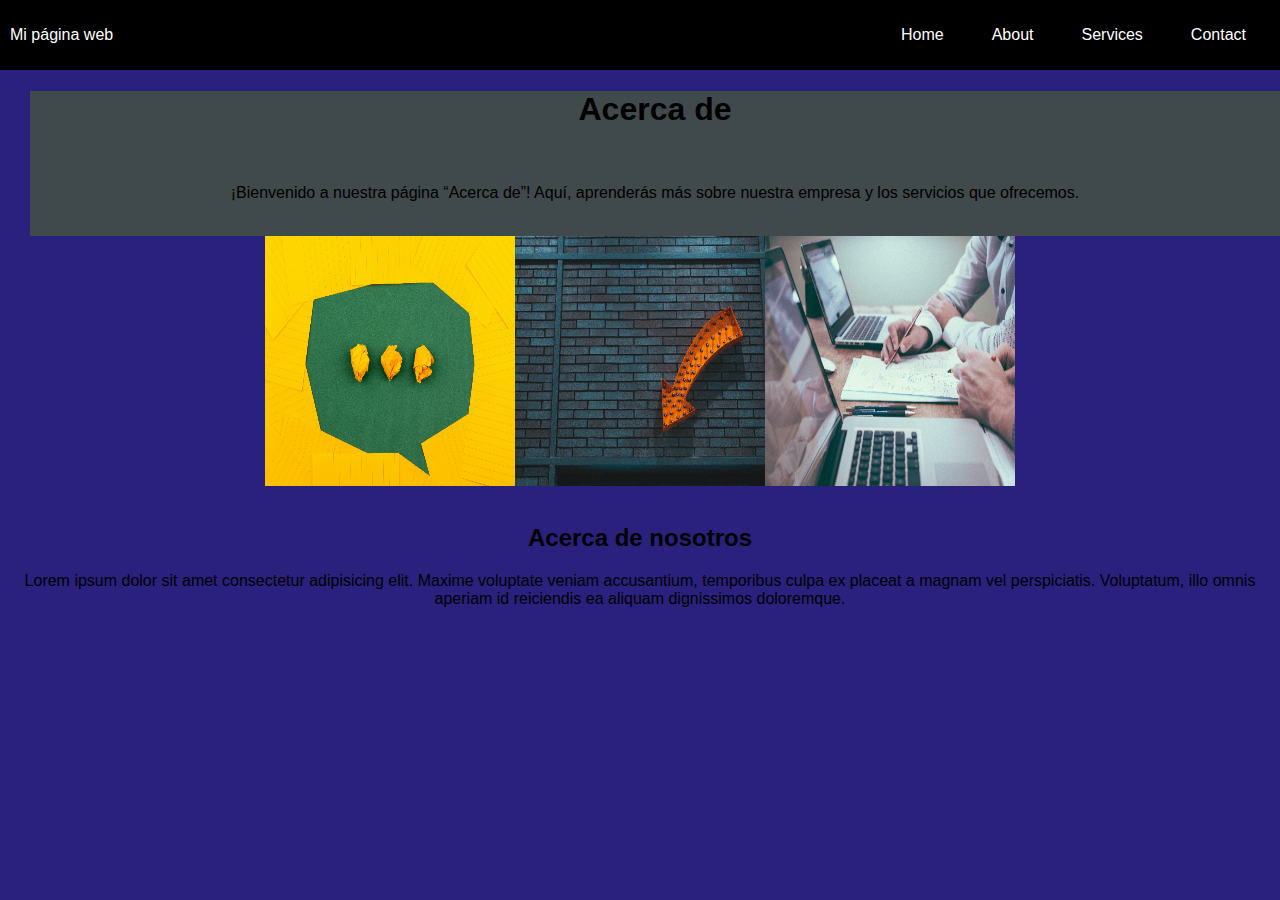
==== about.html @ 78797ede "Initial commit" ====
<!DOCTYPE html>
<html lang="en">

  <meta charset="UTF-8">
  <meta http-equiv="X-UA-Compatible" content="IE=edge">
  <meta name="viewport" content="width=device-width, initial-scale=1.0">
  <head> 
  <title>Mi Primer Website</title>
  <link rel="stylesheet" href="proyecto.css"> 
  </head>
  
  <body>
    <div class="container-nav">
      <nav class="navbar" role="navigation">
        <a href="index.html" class="brand">Mi página web</a>
        <ul class="nav-links">
          <li><a href="index.html">Home</a></li>
          <li><a href="about.html">About</a></li>
          <li><a href="services.html">Services</a></li>
          <li><a href="contact.html">Contact</a></li>
        </ul>
      </nav>
      <button class="button-menu-toggle">Menu</button>
    </div>
  <div class="conteiner-about">
    <h1>Acerca de</h1><br>
<p>¡Bienvenido a nuestra página “Acerca de”! Aquí, aprenderás más sobre nuestra empresa y los servicios que ofrecemos.</p>
  <br>
</div>
<div class="img-conteiner">
  <img src="img/img1.png" alt="Descripción de la imagen 1" />
  <img src="img/img2.png" alt="Descripción de la imagen 2" />
  <img src="img/img3.png" alt="Descripción de la imagen 3" />
</div>
  </div>
  <br>
  <div class="columnabout">
  <h2>Acerca de nosotros</h2>
  <p>Lorem ipsum dolor sit amet consectetur adipisicing elit. Maxime voluptate veniam accusantium, temporibus culpa ex placeat a magnam vel perspiciatis. Voluptatum, illo omnis aperiam id reiciendis ea aliquam dignissimos doloremque.</p>
 </div>
</div>
</div>
<script src="script.js"></script>


<!--Es esencial asegurarse de que sus etiquetas estén correctamente abiertas y cerradas para evitar errores o representaciones inesperadas en tu página web.-->
</body>
</html>
---- proyecto.css ----
body{
  align-items: center;
  margin: 0;
  background-color: rgb(42, 32, 126);  
  font-family: Arial, Helvetica, sans-serif
}
.container {
    max-width: 800px;
    margin: auto;
    padding: 20px;
  }
  .row {
    display: flex;
    flex-wrap: wrap;
    margin: 10px;
  }
  
  .column {
    flex: 1;
    padding: 10px;
  }
  @media (max-width: 600px) {
    .column {
      flex: 100%;
    }
  }
  .container-nav {
    display: flex;
    padding: 10px;
    height: 50px;
    background-color: black;
  }
  
  
  .navbar {
    display: flex;
    justify-content: space-between;
    width: 100%;
  }
  
  
  .brand {
    display: flex;
    align-items: center;
  }
  
  
  li>a {
    padding: 8px 24px;
  }
  
  
  li {
    list-style-type: none;
  }
  
  
  a {
    color: white;
    text-decoration:none;
  }
  
  
  .nav-links {
    display: flex;
    align-items: center;
  }
  
  
  .button-menu-toggle {
    display: none;
  }
  @media (max-width: 768px) {
    .column {
      flex: 100%;
    }
  
  
    .nav-links {
      display: none;
    }
  
  
    .button-menu-toggle {
      display: block;
      background-color: white;
      border:none;
      border-radius: 50px;
      padding: 0 24px;
      font-family: monospace;
      font-weight: bold;
      font-size: 20px;
    }
   
    .nav-links.nav-links-responsive {
      position: absolute;
      display: flex;
      background-color: rgba(20,20,20,0.95);
      width: 100%;
      height: 100%;
      top: 70px;
      left: 0;
      flex-direction: column;
      padding-top: 200px;
      align-items: center;
      gap:70px;
      font-size: 40px;
  
  
    }
  }
.img-conteiner {
  display: flex;
  flex-wrap: wrap;
justify-content: center;
}
.videoconteiner{

display:flex;
flex-direction: column;
align-items: center;
gap: 5px;
padding: 50px;
}
footer {
  position: absolute;
   display: flex;
  flex-direction: column;
  align-items: center;
  justify-content: center;
  background-color: rgb(64, 73, 75);
  min-height:fit-content;
  width: fit-content;
  text-align: center;
}
.conteiner-about{
  margin-left: 30px;
  text-align: center;
  background-color:rgb(64, 73, 75) ;
}

.columnabout{
  text-align: center;
  
}
nav a:hover {
  color: #f7851b;
}
.containerbienvenidos{
  text-align: center;
  color: #f7851b;
}
footer{
  display: flex;
  flex-direction: column;
    align-items: center;
    background-color: #f7851b;
    color:rgb(42, 32, 126);
    padding-top: 30px;
    min-height: 200px;
  }
  .conteinerservices{
    background-color: rgb(31, 29, 29);  
    color: #f7851b;
    padding: 5%;
    margin-left: 30px;
    text-align: center;
  }
  .columnservices{
    background-color: rgb(31, 29, 29);  
    color: #f7851b;
    text-align: center;

  }
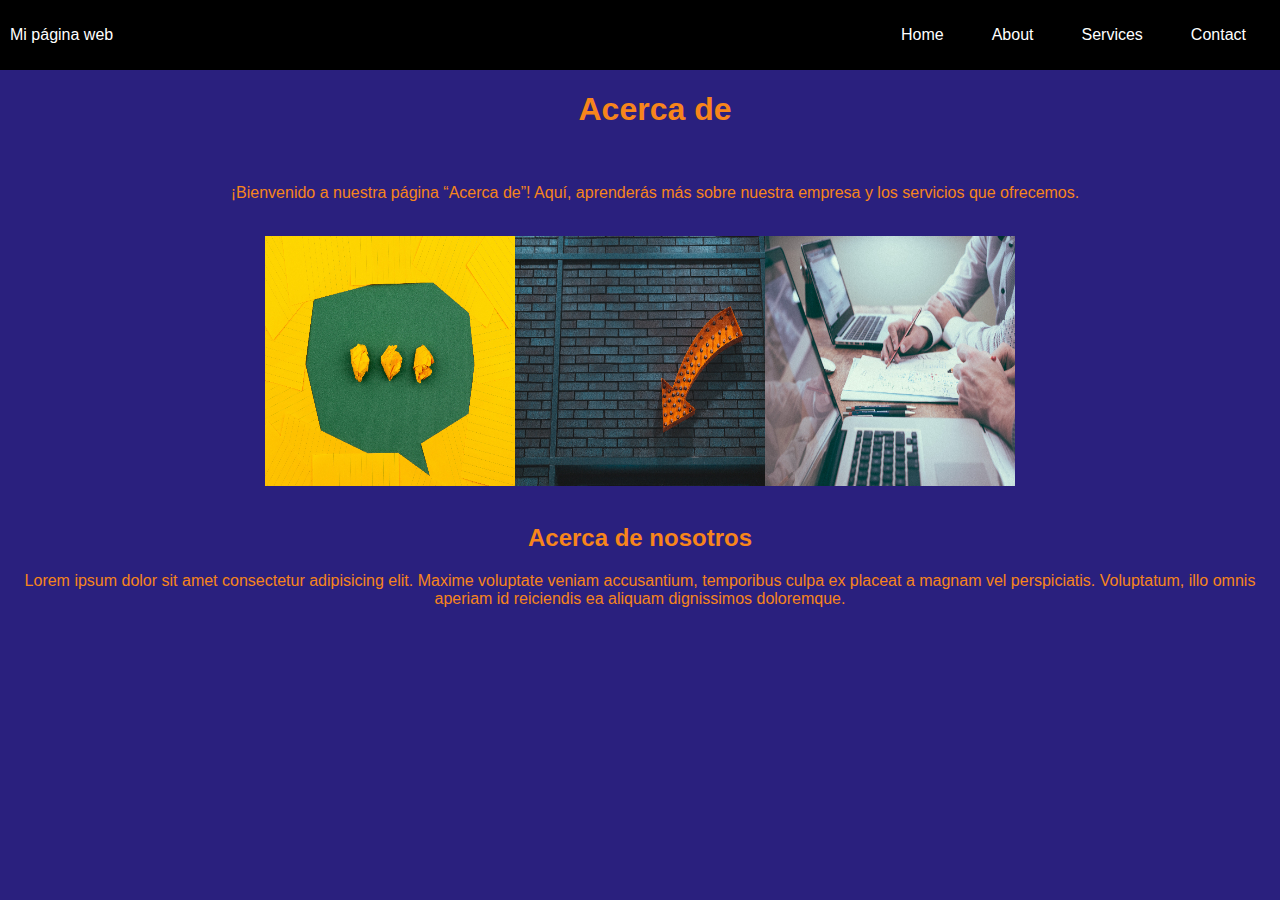
==== commit e4a41dce: "mi primera confirmacion de actualizacion" ====
--- a/about.html
+++ b/about.html
@@ -23,7 +23,9 @@
       <button class="button-menu-toggle">Menu</button>
     </div>
   <div class="conteiner-about">
-    <h1>Acerca de</h1><br>
+    <div class="greetings">
+      <h1>Acerca de</h1><br>
+    </div>    
 <p>¡Bienvenido a nuestra página “Acerca de”! Aquí, aprenderás más sobre nuestra empresa y los servicios que ofrecemos.</p>
   <br>
 </div>
--- a/proyecto.css
+++ b/proyecto.css
@@ -136,11 +136,12 @@
 .conteiner-about{
   margin-left: 30px;
   text-align: center;
-  background-color:rgb(64, 73, 75) ;
+  color: #f7851b ;
 }
 
 .columnabout{
   text-align: center;
+  color: #f7851b
   
 }
 nav a:hover {
@@ -171,4 +172,9 @@
     color: #f7851b;
     text-align: center;
 
+  }
+  .greetings{
+    text-align: center;
+    margin-top: 10px;
+    background-color: rgb(42, 32, 126);
   }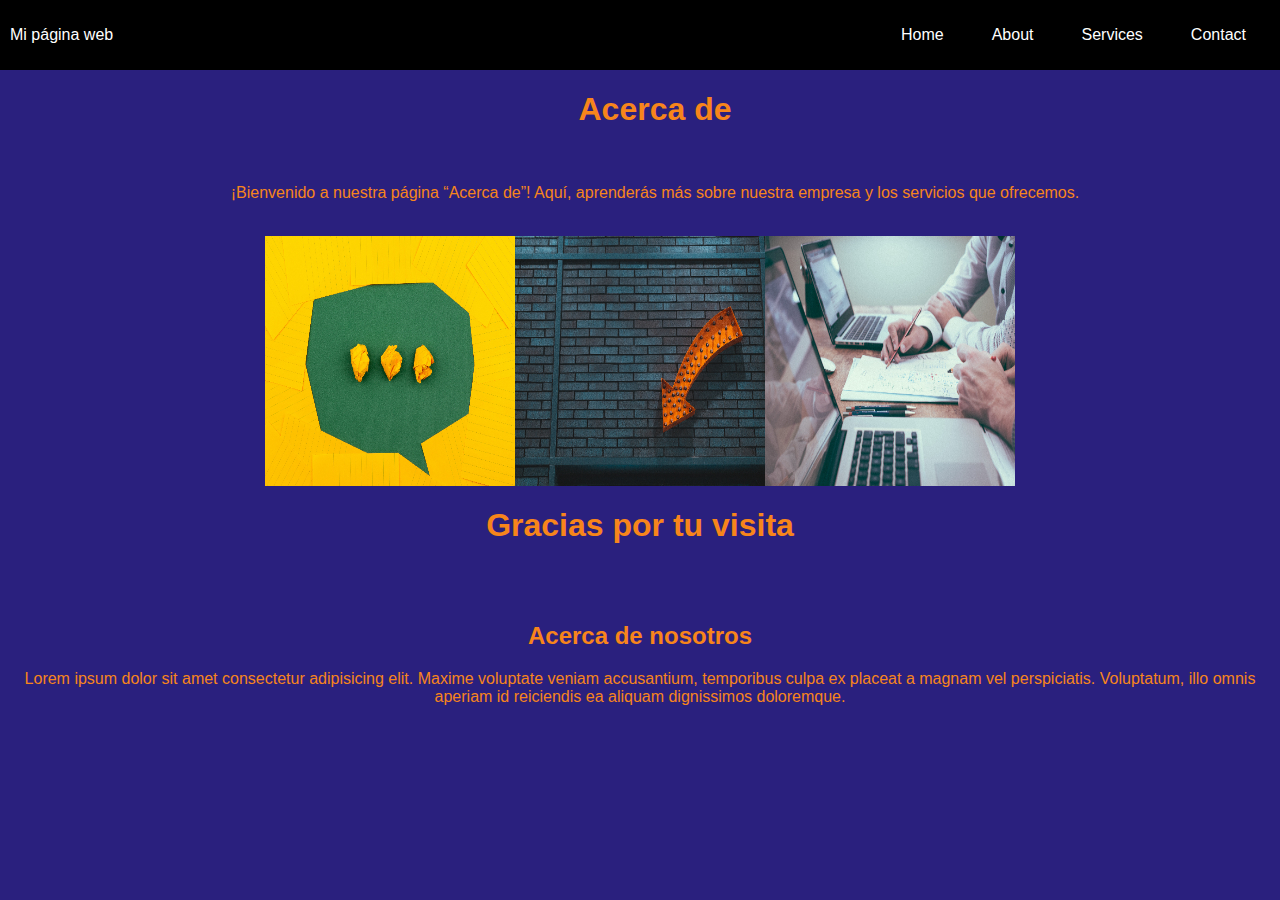
==== commit f230d7f0: "tercer cabmio" ====
--- a/about.html
+++ b/about.html
@@ -10,7 +10,7 @@
   </head>
   
   <body>
-    <div class="container-nav">
+    <header class="container-nav">
       <nav class="navbar" role="navigation">
         <a href="index.html" class="brand">Mi página web</a>
         <ul class="nav-links">
@@ -21,11 +21,10 @@
         </ul>
       </nav>
       <button class="button-menu-toggle">Menu</button>
-    </div>
+    </header>
+    <main>
   <div class="conteiner-about">
-    <div class="greetings">
-      <h1>Acerca de</h1><br>
-    </div>    
+         <h1>Acerca de</h1><br>     
 <p>¡Bienvenido a nuestra página “Acerca de”! Aquí, aprenderás más sobre nuestra empresa y los servicios que ofrecemos.</p>
   <br>
 </div>
@@ -34,7 +33,11 @@
   <img src="img/img2.png" alt="Descripción de la imagen 2" />
   <img src="img/img3.png" alt="Descripción de la imagen 3" />
 </div>
+<div class="greetings">
+  <h1>Gracias por tu visita</h1><br>
+</div>
   </div>
+</main>
   <br>
   <div class="columnabout">
   <h2>Acerca de nosotros</h2>
--- a/proyecto.css
+++ b/proyecto.css
@@ -175,6 +175,8 @@
   }
   .greetings{
     text-align: center;
-    margin-top: 10px;
+    margin-top: 20px;
     background-color: rgb(42, 32, 126);
+    color: #f7851b;
+
   }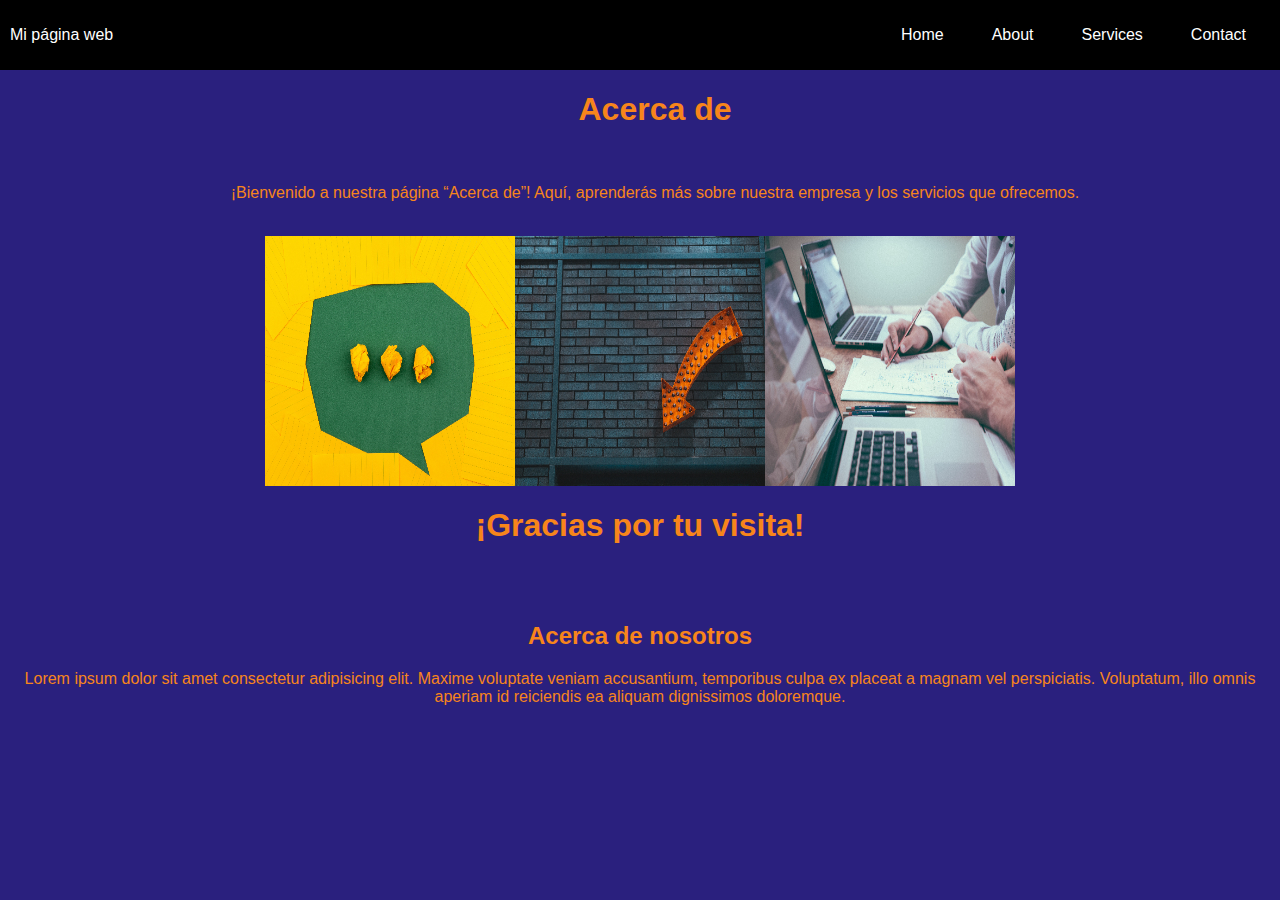
==== commit f8dbf264: "cuarta correction" ====
--- a/about.html
+++ b/about.html
@@ -34,7 +34,7 @@
   <img src="img/img3.png" alt="Descripción de la imagen 3" />
 </div>
 <div class="greetings">
-  <h1>Gracias por tu visita</h1><br>
+  <h1>¡Gracias por tu visita!</h1><br>
 </div>
   </div>
 </main>
--- a/proyecto.css
+++ b/proyecto.css
@@ -178,5 +178,4 @@
     margin-top: 20px;
     background-color: rgb(42, 32, 126);
     color: #f7851b;
-
   }